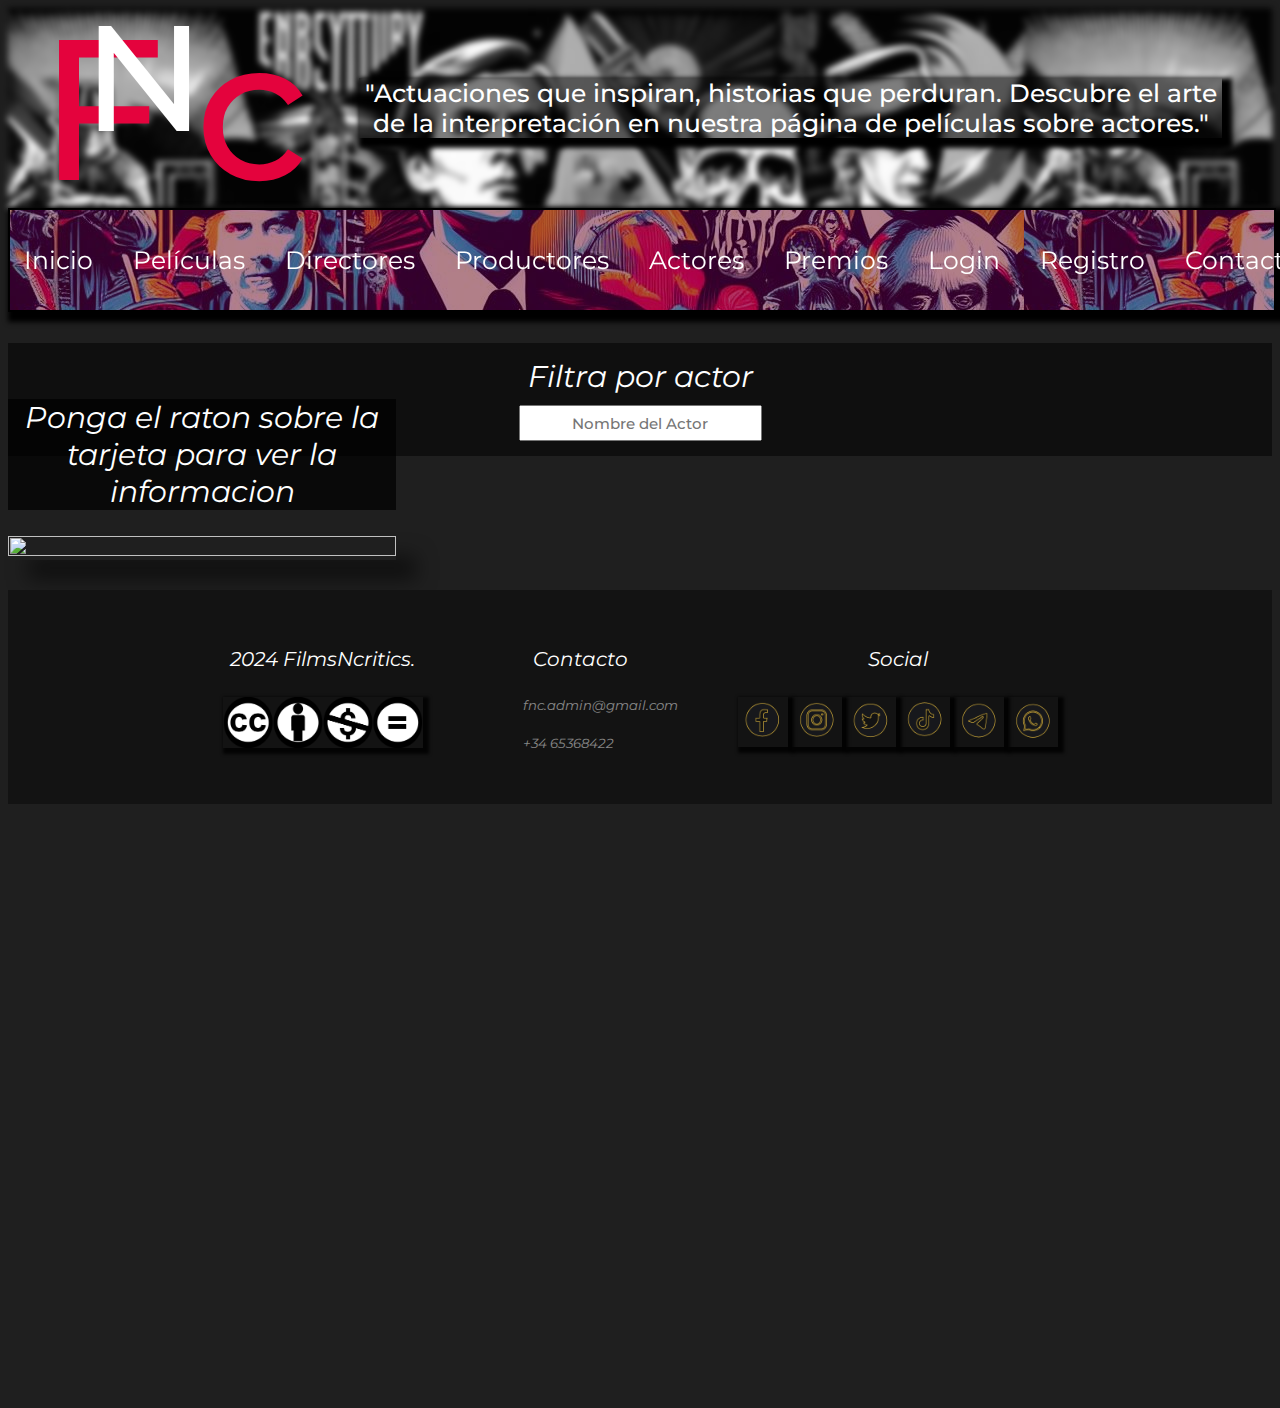
==== actores.html @ 4248fd9e "Añadido hipervinculo al logo "FilmNcritics" y "FNC", añadido menu Hamburger en login.html y registro" ====
<!DOCTYPE html>
<html lang="es">
<head>
    <meta charset="UTF-8">
    <meta name="viewport" content="width=device-width, initial-scale=1.0">
    <title>Directores</title>
    <link rel="stylesheet" href="./css/styles.css">
</head>
<body >

    <main class="estructuraPDPA">
        <!-- HEADER DE LA PAGINA, aqui mostraremos el nombre de la empresa y el logo -->
        <header class="headerPDPA">
            <a href="./index.html">
                <section class="fncPDPA">
                    <h1 class="fPDPA">F</h1><br>
                    <h1 class="nPDPA">N</h1>
                    <h1 class="cPDPA">c</h1>
                </section>
            </a>
            <h2>
                "Actuaciones que inspiran, historias que perduran. Descubre el arte de la interpretación en nuestra página de películas sobre actores."</h2>
        </header>
        <!-- FIN HEADER DE LA PAGINA -->

        <!--BARRA DE NAVEGACIÓN~, aqui mostraremos la barra de navegación, esta tendra luego funcionalidad de menu Hamburguesa -->
        <div class="bNavegacion">
            <nav class="links">
                <ul>
                    <li class="despegable"><a href="./index.html">Inicio</a></li>
                    <li class="despegable"><a href="./pelis.html">Películas</a></li>
                    <li class="despegable"><a href="./directores.html">Directores</a></li>
                    <li class="despegable"><a href="./productores.html">Productores</a></li>
                    <li class="despegable"><a href="./actores.html">Actores</a></li> 
                    <li class="despegable"><a href="./premios.html">Premios</a></li>
                    <li class="despegable"><a href="./Login.html">Login</a></li>
                    <li class="despegable"><a href="./Registro.html">Registro</a></li> 
                    <li class="despegable"><a href="./contacto2.html">Contacto </a></li> 
                </ul>
            </nav>

        </div>
        <!--FIN DE LA BARRA DE NAVEGACIÓN -->


        <!--CUERPO DE LA PAGINA, aqui mostraremos todos los datos que vayamos a ofrecer/mostrar
        (filtros, fotos, galeria de peliculas, etc..) en general casi todo con lo que podemos interacturar-->

        <div class="cuerpoPDPA"> <!--GRID DEL CUERPO actores.html-->

            <section class="filtros">

                <section class="filtrosBasicos">
                    <h5> Filtra por actor</h5>
                    <input type="text" name="nombreActor" class="inputActor" placeholder="Nombre del Actor">
                </section>              
            </section>

            <section class="gridActor">

                <div class="contenedorActor">
                    <div class="posicionFrontal">
                        <img class="imagenFrontal" src="./img/premios/MejorPremiosGlobos/mejorActrizComedia.png" alt="">
                    </div>
                    <div class="posicionCarta">
                        <section class="informacionActor">
                            <h1>Martin Scrosese</h1>
                            <div class="col2">
                                <h2 >Descripción</h2>
                                <p>
                                    Martin Scorsese, nacido el 17 de noviembre de 1942 en Nueva York, 
                                    es un destacado director de cine, productor y guionista estadounidense. <br>
                                    Conocido por su estilo visual único y su exploración de temas como la mafia 
                                    y la condición humana, ha dirigido películas influyentes como "Taxi Driver", 
                                    "Raging Bull" y "Goodfellas". A lo largo de su carrera, ha recibido numerosos
                                    premios, incluido el premio de la Academia al Mejor Director por "The Departed".
                                    Scorsese es considerado una figura icónica en la historia del cine.
                                </p>
                            </div>
                            <div class="col3">
                                <h2 >Premios destacados</h2>
                                <p>
                                    Premios de la Academia (Oscar): <br>
                                    Mejor Director por "The Departed" (2007).
                                    Oscar honorario por su contribución al cine (2007).
                                    <br><br>
                                    Globos de Oro: <br>
                                    Mejor Director por "Gangs of New York" (2003) y "Hugo" (2012).
                                    Premio Cecil B. DeMille por su contribución al cine (2010).
                                    <br><br>
                                    BAFTA: <br>
                                    Mejor Director por "Goodfellas" (1991) y "The Departed" (2007).
                                    Fellowship (premio honorario) por su destacada contribución al cine (2012).
                                    <br><br>
                                    Cannes Film Festival: <br>
                                    Palma de Oro por "Taxi Driver" (1976).
                                    Gran Premio del Jurado por "Goodfellas" (1990).
                                    <br><br>
                                    Premios Grammy: <br>
                                    Mejor Álbum de Comedia hablada por "Goodfellas" (1991).
                                </p>
                            </div>
                        </section>
                    </div>
                </div>
            </section>

        </div>

        <!--FIN CUERPO DE LA PAGINA -->

        <!--PIE DE LA PAGINA, aqui mostraremos el pie de la pagina, esta tendra luego funcionalidad de contacto-->

        <footer class="piePagina">

            <section>
                <h4>2024 FilmsNcritics.</h4>
                <img class="cc" src="./img/iconos/CC.png" alt="CC">
            </section>

            <section>
                <h4>Contacto</h4>
                <ul>
                    <h5><li><a href="#">fnc.admin@gmail.com</a></li></h5>
                    <h5><li><a href="#">+34 65368422</a></li></h5>
                </ul>
            </section>

            <section>
                <h4>Social</h4>
                <img class="iconosSocial" src="./img/iconosSocial/set-of-social-media-icon-in-round-bakground-free-vector_01.png" alt="">
                <img class="iconosSocial" src="./img/iconosSocial/set-of-social-media-icon-in-round-bakground-free-vector_02.png" alt="">
                <img class="iconosSocial" src="./img/iconosSocial/set-of-social-media-icon-in-round-bakground-free-vector_03.png" alt="">
                <img class="iconosSocial" src="./img/iconosSocial/set-of-social-media-icon-in-round-bakground-free-vector_04.png" alt="">
                <img class="iconosSocial" src="./img/iconosSocial/set-of-social-media-icon-in-round-bakground-free-vector_06.png" alt="">
                <img class="iconosSocial" src="./img/iconosSocial/set-of-social-media-icon-in-round-bakground-free-vector_07.png" alt="">
            </section>

        </footer>
        <!--FIN PIE DE LA PAGINA -->
    </main>


    <script src="./js/js.js"></script>

</body>
</html>
---- css/styles.css ----
html{
    scroll-behavior: smooth;
/* Codigo encontrado en W3SCHOOLS (por que la barra lateral es super antistetic) url:https://www.w3schools.com/howto/howto_css_custom_scrollbar.asp  */

/* width */
::-webkit-scrollbar {
  width: 13px;
}

/* Track */
::-webkit-scrollbar-track {
  box-shadow: inset 0 0 2px grey; 
  border-radius: 10px;
}
 
/* Handle */
::-webkit-scrollbar-thumb {
  background: rgb(128, 128, 128,0.3); 
  border-radius: 10px;
}

/* Handle on hover */
::-webkit-scrollbar-thumb:hover {
  background: #b30000; 
}
/*------------------------------------------------------------------------------------------------------------ */


}
body{
  background-color:rgb(31, 31, 31);
}

/*----------------------- SECCION FUENTES--------------------------- */
@font-face {
  font-family: 'montserrat';
  src: url(../fonts/montserrat/Montserrat-Bold.ttf);
  font-weight: bold;
  font-style: bold;
}
@font-face {
  font-family: 'montserrat';
  src: url(../fonts/montserrat/Montserrat-Medium.ttf);
  font-weight: 700;
  font-style:normal;
}
@font-face {
  font-family: 'montserrat';
  src: url(../fonts/montserrat/Montserrat-Regular.ttf);
  font-weight: normal;
  font-style:normal;
}
@font-face {
  font-family: 'montserrat';
  src: url(../fonts/montserrat/Montserrat-SemiBold.ttf);
  font-weight: 800;
  font-style:normal;
}
@font-face{
  font-family: 'montserrat';
  src: url(../fonts/montserrat/Montserrat-Italic.ttf);
  font-weight:400;
  font-style: italic; 
}
/* ------------------------FIN DE SECCION DE FUENTES-------------*/

/*------------------------SECCION ANIMACIONES----------------------*/

@keyframes desaparecer{
  0%{
    display: block;
    opacity: 1;

  }
  50%{
    display: block;
    opacity: 0.5;

  }
  100%{
    opacity: 0;
    display: none;
  }
}

@keyframes aparecer{
  0%{
    display: none;
    opacity: 0;
  }
  50%{
    display: none;
    opacity: 0.5;
  }
  100%{
    display: block;
    opacity: 1;
  }
}

@keyframes cambio {
  0% { margin-left: 0;}
  20% {margin-left: 0;}

  25% {margin-left: -100%;}
  45% {margin-left: -100%;}

  50% {margin-left: -100%;}
  70% {margin-left: -200%;}

  75% {margin-left: -200%;}
  100% {margin-left: -200%;}
}

@keyframes breath {
  0% {
    transform:translate(0);
  }
  10% {
    transform:translate(-2px,-2px);
  }
  20% {
    transform:translate(2px,-2px);
  }
  30% {
    transform:translate(-2px,2px);
  }
  40% {
    transform:translate(2px,2px);
  }
  50% {
    transform:translate(-2px,-2px);
  }
  60% {
    transform:translate(2px,-2px);
  }
  70% {
    transform:translate(-2px,2px);
  }
  80% {
    transform:translate(-2px,-2px);
  }
  90% {
    transform:translate(2px,-2px);
  }
  100% {
    transform:translate(0);
  }
}
@keyframes desglose{
  0%{
    transform: translateX(0);
    transform: translateY(-1500px);
    opacity: 0;
  }
  25%{
    transform:translateY(-600px) ;
    opacity: 0.1;
  }
  50%{
    transform: translateY(-400px);
    opacity: 0.3;
  }
  75%{
    transform: translateY(-100px);
    opacity: 0.6;
  }
  100%{
    transform: translateY(0px);
    opacity: 0.8;
  }
}
@keyframes englosar{
  0%{
    transform: translateX(0);
    transform: translateY(0px);
    opacity: 0.8;
  }
  25%{
    transform:translateY(-300px) ;
    opacity: 0.6;
  }
  50%{
    transform: translateY(-600px);
    opacity: 0.3;
  }
  75%{
    transform: translateY(-800px);
    opacity: 0.1;
  }
  100%{
    transform: translateY(-1500px);
    opacity: 0;
  }
}
@keyframes aparecer{
  0%{
    display: block;
    opacity: 0;
  }
  50%{
    display: block;
    opacity: 0.5;
  }
  100%{
    display: block;
    opacity: 1;
  }

}
@keyframes desaparecer{
  0%{
    display:block;
    opacity: 1;
  }
  50%{
    display: block;
    opacity: 0.5;
  }
  100%{
    display: none;
    opacity: 0;
  }
}
@keyframes l24 {
  100% {
    background-position: left
  }
}
@keyframes zoomFondo {
  0%{
    transform: scale(1);
}
100%{
    filter: blur(0px);
    transform: scale(2.5);
    object-position: bottom 100px;
} 
}

@keyframes escenario {
  0%{
    opacity: 0;

  }
  50%{
    opacity: 0.5;
    transform: perspective(200px)
  }
  100%{
    opacity: 1;
    transform: perspective(0px)
  }
  
}
@keyframes desaparecerfondo{
  0%{
    display: none;
    scale: 1;
    opacity: 1;
  }
  25%{
    scale: 0.8;
    opacity: 0.5;
    transform: perspective(200px) rotateX(5deg) translateY(50px);
  }
  50%{
    scale: 0.5;
    opacity: 0.3;
    transform: perspective(400px) rotateX(10deg) translateY(100px);
  }
  100%{
    scale: 0;
    opacity: 0.1;
  }

}

/*------------------------FIN DE SECCION DE ANIMACIONES-------------*/

/*----------------------- SECCION ESTILOS index.html--------------------------- */
    a{
      text-decoration: none;
    }

    .estructuraPrincipal {
        display: grid;  
        grid-template-rows: 300px 100px 2fr 2fr 200px;
        grid-template-columns: 1fr 1fr 1fr 1fr 1fr;

        height: 100%;
    }

 /* ESTILOS PARA EL CONTENIDO DE HEADER */

  .header {

        /* configuracion del grid */
        grid-row-start: 1;
        grid-column-start: 1;
        grid-row-end: 2;
        grid-column-end: 6;
        /*------------------------*/

        padding: 20px;
        position: relative;
        display: flex;
        align-items: center;
        justify-content: center;
        flex-direction: column;
  }

  .header::before{
          content: "";
          position: absolute;
          top: 0;
          left: 0;
          bottom: 0;
          background: url(../img/fondos/fondoOp2.jpeg) fixed;
          filter: grayscale(100%) blur(3px);
          width: 100%;
          height: 100%;
          z-index: -10;
  }

      .fnc{
        display: flex;
        justify-content: center;
        flex-direction: row;
        align-items: center;
        color: rgb(228, 3, 61);
        font-size: 100px;
      }

  .n{
      color: white;
      z-index: -5;
      position: absolute;
      font-size: 300px;
  }
  .header h1{
      letter-spacing: 10px;
      margin: 10px;
      font-family:'montserrat';
      font-weight: bold;
      font-style: bold;
      z-index: -1;
  }

  .header h2{
      margin: 30px;
      font-size: 25px;
      width: 100%;
      color: rgb(255, 255, 255);
      text-align: center;
      font-family:'montserrat';
      font-weight: 700;
      font-style: normal;
      background: rgb(0, 0, 0,0.8) ;
      box-shadow: 5px 5px 5px 5px black;

    }


/* FIN DE: ESTILOS PARA EL CONTENIDO DE HEADER */

 



/* ESTILOS PARA EL CONTENIDO DE bNavegacion */

  .bNavegacion {

        /* configuracion del grid */
        grid-row-start: 2;
        grid-column-start: 1;
        grid-row-end: 3;
        grid-column-end: 6;
        /*------------------------*/

      width: 100%;
        height: 100%;
      position: sticky;
      top: 0;
      z-index: 10;
      box-shadow: 5px 5px 5px 5px;
      background: url(../img/fondos/fondoOp2.jpeg) fixed;
      backdrop-filter:blur(10px);
      border: 2px solid black;
      align-content: center;
      display: flex;
      justify-content: center;
      align-items: center;

  }
  
  .bNavegacion::before{
    content: "";
    position: absolute;
    top: 0;
    left: 0;
    right: 0;
    bottom:0;
    background: rgb(100, 0, 67,0.5) ;
  }


 nav ul {
    display: flex;
    align-self:center;
  }
  nav ul li {
    list-style: none;
    position: relative;
    padding: 5px;
  }
  nav ul li a {
    font-family: 'montserrat';
    font-weight: normal;
    font-style: normal;
    font-size: 25px;
    padding: 15px;
    line-height: 5rem;
    color: white;
    text-decoration: none;
  }
  .despegable ul {
    display: none;
    position: absolute;
    width: 100%;
  }
  .links ul li:hover ul {
    display: block;
  }
  .despegable ul li {
    width: 100%;
  }
  .despegable ul li a {
    padding: 10px;
    line-height: unset;
    white-space: nowrap;
    width: 100%;
  }
  .despegable:hover {
    transform: scale(1.02);
    z-index: 4;
    transition: all 0.2s;
    box-shadow: 2px 2px 2px 2px rgb(31, 31, 31, 0.6);
    background: rgb(0, 0, 0, 0.3);
  } 


/* FIN DE: ESTILOS PARA EL CONTENIDO DE bNavegacion */






/* ESTILOS PARA EL CONTENIDO DE cuerpo */

  .cuerpo {
    
      /* configuracion del grid */
      grid-row-start: 3;
      grid-column-start: 1;
      grid-row-end: 5;
      grid-column-end: 6;
      row-gap: 10px;
      /*------------------------*/

      position: relative;
      display: grid;
      margin-top: 20px;
      margin-bottom: 20px;
      padding-bottom: 300px;
  }
  
  .cuerpo::before {
    position: absolute;
    content: "";
    position: absolute;
    top: 0;
    left: 0;
    right: 0;
    bottom:0;
    z-index: -10;
    filter: blur(5px) saturate(0.5);

    background: url(../img/fondos/fondoOp2.jpeg) fixed;
  }
  .espacioFondo{
    background-color: rgb(0, 0, 0,0.8);
    margin: 5px;

  }
  h4{
    text-align: center;
    font-family:'montserrat';
    font-weight: 400;
    font-style: italic;
    font-size: 20px;
    color:white;
  }
  .separador{
    padding: 5px;
    box-shadow: 3px 3px 3px 3px rgb(0, 0, 0,0.8);
  }

  .espacioCine{
    display: flex;
  }
  .slider {
    width: 100%;
    margin: auto;
    overflow: hidden;
  }

  .slider ul {
    padding: 0%;
    display: flex;
    width: 600%;
    text-align: center;
    border-bottom: 10px;

    animation: cambio 20s infinite;
    animation-direction: alternate;
  }

  .slider li {
    width: 100%;
    list-style: none;
  }

  .slider img {
    object-fit: fill;
    width: 50%;
    height: 100%;
    text-align: center;
    box-shadow: 10px 10px 10px 10px rgb(0, 0, 0,0.8);
  
  }
  li{
    list-style: none;
  }
  .textoDescriptivo{
      background-color: rgb(0, 0, 0,0.8);
      width: 100%;

  }
  .cuerpo .espacioTopPeliculas{
      display: flex;
      justify-content:center; 
      align-items:center; 
      flex-direction: row; 
      flex-wrap: nowrap; 
      align-content: flex-start;
      flex-grow: 0;
      position: relative;
      width: 100%;
      height: 100%;
  }
  .cuerpo .espacioTopPeliculas::before{
    display: flex;
    justify-content:center; 
    align-items:flex-start; 
    flex-direction: row; 
    flex-wrap: nowrap; 
    align-content: flex-start;
    flex-grow: 0;
    position: relative;
  }


  .espacioTopPeliculas  div{
      top: 0;
      bottom: 0;
      width: 100%;
      height: 100%;
      position: relative;
  }

  .espacioTopPeliculas > :nth-child(odd){
    width: 100%;
    height: 100%;
    position: relative;
    top: 150px;
    left: 50px;
    z-index: 2;
  }
  .espacioTopPeliculas > :nth-child(even){
    height: 100%;
    width: 100%;
    padding: 40px;
  }

  .espacioTopPeliculas  div img{
      object-fit: fill;
      width: 100%;
      height: 85%;
      box-shadow: 10px 10px 10px 10px rgb(0, 0, 0,0.8);
  }

  .cuerpo h1{
      color:white ;
      text-align: center;
      font-size: 40px;
      font-family:'montserrat';
      font-weight: 800;
      font-style: normal;
  }
/* FIN DE: ESTILOS PARA EL CONTENIDO DE bNavegacion */



/*ESTILOS PARA EL CONTENIDO DE FOOTER*/

  .piePagina {
      background-color: rgb(19, 19, 19); 
      grid-row-start: 5;
      grid-column-start: 1;
      grid-row-end: 6;
      grid-column-end: 6;
      position: relative;
      display: flex;
      justify-content:center;
      width: 100%;
      height: 100%;
  }
  .piePagina section{
    margin: 30px;
  }

  .cc{
    width: 200px;
    margin: 0;
    height: auto;
  }

  .piePagina ul{
    list-style: none;
  }

  h5{
    font-family: 'montserrat';
    font-weight:400 ;
    font-style: italic;
  }

  .piePagina a{
    color: rgb(255, 255, 255,0.5);
  }
  .piePagina a:hover{
    color: rgb(255, 255, 255,1);
    transition: 50ms;
  }
  .piePagina section img{
    object-fit: fill;
    box-shadow: 3px 3px 3px 3px rgb(0, 0, 0,0.8);
  }
  .iconosSocial{
    width: 50px;
  }

/*FIN DE LOS ESTILOS PARA EL CONTENIDO DE FOOTER*/




/*------------------FIN DE LOS ESTILOS PARA EL CONTENIDO DE LA PÁGINA PRINCIPAL-----------------------------*/




/*------------------ SECCION ESTILOS PAGINAS PELICULAS,DIRECTORES,PRODUCTORES,ACTORES-------------------- */

  .estructuraPDPA {
    display: grid;  
    grid-template-rows:200px 100px ;
    grid-template-columns: 1fr 1fr 1fr 1fr;
    gap: 0px;
    height: 100%;
  }

  /*ESTILOS PARA EL CONTENIDO DE headerPDPA*/
    .headerPDPA {
      /* configuracion del grid */
      grid-row-start: 1;
      grid-column-start: 1;
      grid-row-end: 2;
      grid-column-end: 6;
      /*------------------------*/

      padding: 20px;
      position: relative;
      display: flex;
      align-items: center;
      justify-content: center;
    }

    .headerPDPA::before{
        content: "";
        position: absolute;
        top: 0;
        left: 0;
        bottom: 0;
        background: url(../img/fondos/fondoOp2.jpeg) fixed;
        filter: grayscale(100%) blur(3px);
        width: 100%;
        height: 100%;
        z-index: -10;
    }

    .fncPDPA{
    display: flex;
    justify-content: left;
    flex-direction: row; 
    color: rgb(228, 3, 61);
    filter: blur(0);
    font-size: 100px;
    }

    .nPDPA{
    color: white;
    z-index: -5;
    position: absolute;
    font-size: 150px;
    left: 0.3em;
    }

    .headerPDPA h1{
    letter-spacing: 10px;
    margin: 10px;
    font-family:'montserrat';
    font-weight: bold;
    font-style: bold;
    z-index: -1;
    }

    .headerPDPA h2{
      margin: 30px;
      font-size: 25px;
      width: 100%;
      color: rgb(255, 255, 255);;
      text-align: center;
      font-family:'montserrat';
      font-weight: 700;
      font-style: normal;
      background: rgb(0,0,0,0.5) ;
      box-shadow: 5px 5px 5px 5px black;
    }

  /*FIN DE LOS ESTILOS PARA EL CONTENIDO DE headerPDPA*/

  /*ESTILOS PARA EL CUERPO PDPA */

  .cuerpoPDPA{
    grid-row-start: 3;
    grid-column-start: 1;
    grid-row-end: 5;
    grid-column-end: 6;

    width: 100%;
    height: 100%;
    display: grid;
    grid-template-rows: auto;
    
    grid-template-columns: 4fr;
    align-content: center;
    align-items: center;
    justify-items: center;
    justify-content: start;
    grid-auto-flow: row; 
    margin: auto;
    gap: 15px;
  }

  /* FIN ESTILOS PARA CUERPO PDPA */

/* ESTILOS PARA EL CONTENIDO PDPA */
.gridPeliculas{
    width: 100%;
    display:grid;
    grid-template-columns: 1fr 1fr 1fr;
    grid-template-rows: auto;
    gap: 50px;
    margin-top: 30px;
    margin-bottom: 30px;
  }
  .filtros{
    display: flex;
    flex-wrap: nowrap;
    align-items: center;
    margin: 35px 10px;
    align-content: flex-start;
    justify-content: center;
    flex-direction: column;
    background-color: rgb(0, 0, 0,0.5);
    width: 100%;
  }

  .filtros *{
    margin:5px ;
  }
  .masFiltros{
    cursor: pointer;
    transition: 2s;
  }
  .menosFiltros{
    display: none;
    cursor: pointer;
    transition: 2s;
  }
  .filtrosBasicos{
    display: flex;
    align-items: center;
    justify-content: flex-start;
    align-content: stretch;
    flex-wrap: nowrap;
    flex-direction: column;
    margin: 10px;
  }

  .filtrosBasicosRemove{
    display: none;
  }
  .filtrosAvanzadosRemove{
    display: none;
    opacity: 0;
    width: 0;
    height: 0;
  }
  .filtros h5{
    font-size: 30px;
    font-family:'montserrat';
    font-weight: 400;
    font-style: italic;
    text-align: center;
    color: white;
  }
  #botonGeneros{
    position: relative;
    color: black;
  }
  #botonGeneros::after{
    position: absolute;
    content: "Click para mostrar / ocultar";
    font-size: 10px;
    color: black;
    text-align: center;
    right:0;
    bottom: 0;
    left: 0;
  }
  #botonGeneros:hover::after{
    content: "";
  }

  .filtros h2{
    font-size: 25px;
    font-family:'montserrat';
    font-weight: normal;
    font-style: normal;
    text-align: center;
    background: rgb(255, 255, 255,0.5);
    padding: 10px;
    box-shadow: 2px 2px 2px 2px black;
    margin-top: 27px;
  }
  .filtros h2:hover{
    animation: 1s breath linear 1 normal none;
  }

  .filtrosAvanzados{
    display: flex;
    align-items: center;
    justify-content: flex-start;
    align-content: stretch;
    flex-wrap: nowrap;
    flex-direction: column;
    margin: 10px;
  }
  .generoContainer{
    display: flex;
    align-items: center;
    justify-content: flex-start;
    align-content: stretch;
    flex-wrap: nowrap;
    flex-direction: column;
    margin: 10px;
  }
  
  .listaGeneros li{
    opacity: 1;
    font-size: 15px;
    font-family:'montserrat';
    font-weight: 400;
    font-style: normal;
    text-align: center;
    padding: 10px;
    background: rgb(255, 255, 255,0.5) ;
    width: 100%;
    cursor: pointer;
  }
  .listaGeneros li:hover{
    animation: 1s breath linear 1  normal none ;
  }
  .listaGeneros{
    opacity: 0;
    list-style: none;
    padding: 0;
    margin: 0;
    display: flex;
    flex-wrap: nowrap;
    flex-direction: column;
    justify-content: center;
    align-items: center;
  }

  .listaGenerosDesglose{
    animation: 3s desglose ease-in forwards ;
  }
  .listaGenerosEnglosar{
    animation: 3s englosar ease-out forwards ;

  }
  .generoContainer h5{
    padding: 20px;
    background: rgb(255, 255, 255,0.5) ;
    overflow: hidden;
    cursor: pointer;

  }
  input{
    text-align: center;
    width: 100%;
    height: 30px;
    font-size: 15px;
    font-family:'montserrat';
    font-weight: 700;
    font-style: normal;
    text-align: center;
    margin: 5px;
  }

 
.contenedorPeliculas {
    position: relative;
    width: 100%;
    height: 100%;
    cursor: pointer;
    overflow: hidden;
    transition: 2s;
}

.contenedorPeliculas:hover::after{
  transition: 2s;
  opacity: 0;
}

.animacionFlip{
  transform: rotateY(180deg);
  transition: 2s;

}
.animacionDefault{
  transform: rotateY(0deg);
  transition: 2s;
}
.animacionDefault::after{
  color: white;
  content: "Ponga el raton sobre la tarjeta para ver la calificacion";
  position: absolute;
  left: 0;
  width: 100%;
  background: rgb(0, 0, 0,0.7);
  bottom: 50px;
  font-family: 'montserrat';
  font-size: 400;
  font-style: italic;
  font-size: 30px;
  text-align: center;
  opacity: 1;
}
.animacionDefault:hover::after{
  transition: 1s;
  opacity: 0;
}

.animacionDefault .overlayFlip{
  display: none;
  transition: 2s;
}
.animacionDefault .imgPeliculaActive{
  display: block;
  animation: 2s aparecer linear normal ;
}

.animacionDefault .imgPeliculaDetras{
  backface-visibility: hidden;
  animation: 0.5s desaparecer linear forwards;
}
.animacionFlip::after{
  color: white;
  content: "Ponga el raton sobre la tarjeta para ver información";
  position: absolute;
  left: 0;
  width: 100%;
  background: rgb(0, 0, 0,0.7);
  bottom: 50px;
  font-family: 'montserrat';
  font-size: 400;
  font-style: italic;
  font-size: 30px;
  text-align: center;
  opacity: 1;
  transform: rotateY(180deg);
}

.animacionFlip:hover::after{
  transition: 1s;
  opacity: 0;
}

.animacionFlip .overlayDefault{
  display: none;
  opacity: 0;
  transition: 2s;
}
.animacionFlip .imgPeliculaActive{
  backface-visibility: hidden;
 animation: 0.5s desaparecer linear forwards;
}
.animacionFlip .imgPeliculaDetras{
  opacity: 1;
  animation: 1s aparecer linear normal ;
}
.imgPeliculaFrontal {
  position: absolute;
  display: block;
    object-fit: fill;
    width: 100%;
    box-shadow: 10px 10px 10px 10px rgb(0, 0, 0,0.8);
    transition: opacity 0.3s ease-in-out;
}

.imgPeliculaDetras{
  display: block;
  position: absolute;
  object-fit: fill;
  width: 100%;
  box-shadow: 10px 10px 10px 10px rgb(0, 0, 0,0.8);
  transition: opacity 0.3s ease-in-out;
}
.imgPelicula{
  width: 100%;
  height: 100%;
}
.overlay {
    position: absolute;
    top: 0;
    left: 0;
    width: 100%;
    height: 100%;
    background-color: rgba(255, 0, 0, 0);
    transition: background-color 0.3s ease-in-out;
}

.overlayDefault{
  transition: 4s;
  transform: rotateY(0deg);
}

.overlayFlip{
  transition: 4s;
  transform: rotateY(180deg);
}

.contenedorPeliculas:hover .overlay {
  transition: 2s;
  background-color: rgb(31, 31, 31,0.5);
}

.contenedorPeliculas:hover .overlay  *{
  transition: 2s;
  opacity: 1;
}
.contenedorPeliculas:hover .imgPeliculaActive {
  transition: 2s;
  opacity: 1;
  filter: blur(5px) grayscale(90%);
}
.contenedorPeliculas:hover .imgPeliculaActive {
  transition: 2s;
  opacity: 1;
}


.overlayFlip{
  position: absolute;
  transition: 2s;
  opacity: 0;
}

.contenedorPeliculas h1{
  color: white;
  font-size: 35px;
  font-family:'montserrat';
  font-weight:bold;
  font-style: bold;
  text-align: center;
  margin: 10px;
  position: relative;
  opacity: 0;
}
.contenedorPeliculas h2{
  color: white;
  font-size: 25px;
  font-family:'montserrat';
  font-weight:bold;
  font-style: normal;
  text-align: center;
  margin: 10px;
  position: relative;
  opacity: 0;
}
.contenedorPeliculas p{
  color: white;
  font-size: 12px;
  font-family:'montserrat';
  font-weight:400;
  font-style: normal;
  opacity: 0;
  margin: 5px;
  word-spacing: 2px;
}
.contenedorPeliculas h3{
  color: white;
  font-size: 12px;
  font-family:'montserrat';
  font-weight:700;
  font-style: normal;
  opacity: 0;
  margin: 5px;
  word-spacing: 2px;
}
.contenedorPeliculas h4{
  text-align: center;
  font-family:'montserrat';
  font-weight: 400;
  font-style: italic;
  font-size: 20px;
  color:white;
  opacity: 0;
}
.contenedorEstrellas{
  display: flex;
}
/* FIN ESTILOS PARA EL CONTENIDO PDPA */

/* ESTILOS PARA EL RATING */
.estrellas{
  width: 100%;
  height: 100%;
}
.rating {
  display: flex;
  font-size: 0;
  flex-wrap: nowrap;
  flex-direction: row;
  align-content: center;
  justify-content: center;
  align-items: center;
  margin-top: 100px;

}
.contenedorStars{
  display: flex;
  align-items: center;
  justify-content: center;
  margin-bottom: 100px;
  opacity: 0;
}

.star {
  text-align: center;
  display: inline-block;
  width: 40px;
  height: 40px;
  background-image: url('../img/iconos/starVacia.png');
  background-size: cover;
  cursor: pointer;
}

.star:hover,
.star.active {
  background-image: url('../img/iconos/starllena.png');
}
/* FIN ESTILOS PARA EL RATING */


/*------------------ SECCION ESTILOS DIRECTORES-------------------- */
.gridDirectores{
  width: 100%;
  display:grid;
  grid-template-columns: 1fr 1fr 1fr;
  grid-template-rows: auto;
  gap: 50px;
  margin-top: 30px;
  margin-bottom: 30px;
}
.contenedorDirectores {
  position: relative;
  width: 100%;
  height: 100%;
  cursor: pointer;
  transition: 2s;
  box-shadow: 20px 20px 20px rgba(0,0,0,0.5);
}


/*POSICION FRONTAL */

.contenedorDirectores img{
  width: 100%;
  height: 100%;
}
.posicionFrontal{
  position: relative;
  transition: 1s;
}
.posicionFrontal::before{
  content: "Ponga el raton sobre la tarjeta para ver la informacion";
  color: white;
  position: absolute;
  left: 0;
  width: 100%;
  background: rgb(0, 0, 0,0.7);
  bottom: 50px;
  font-family: 'montserrat';
  font-size: 400;
  font-style: italic;
  font-size: 30px;
  text-align: center;
  transition: 1s;
}
.contenedorDirectores:hover .imagenFrontal{
  transition: 1s;
  filter: blur(10px) grayscale(70%);
}
/*----------------------------------------------------------------*/

/*POSICION CARTA */
.posicionCarta{
  opacity: 0;
  width: 100%;
  height: 100%;
  display: grid;
  grid-template-rows: 1fr  ;
  grid-template-columns: 1fr 1fr;
  top: 0;
  position: absolute;
}
.informacionDirector{
  text-align: center;
  grid-column-start:1;
  grid-column-end:3;
  grid-row-start:1;
  grid-row-end:2;
  display: grid;
  grid-template-columns:auto;
  grid-template-rows:100px 1fr;
  width: 100%;
  height: 100%;
  align-content: center;
  justify-content: center;
  justify-items: center;
}
.col2{
  grid-column-start:1 ;
  grid-column-end:2;
  grid-row-start:2;
  grid-row-end:2;
}
.col3{
  grid-column-start:2 ;
  grid-column-end:2;
  grid-row-start:2;
  grid-row-end:2;
}
.posicionCarta h1{
  font-size: 30px;
  font-family:'montserrat';
  font-weight:bold;
  font-style: bold;
  color: white;
  grid-column-start:1 ;
  grid-column-end:3;
  grid-row-start:1;
  grid-row-end:1;
  display: flex;
  text-align: center;
}
.posicionCarta h2{
  font-size: 25px;
  font-family:'montserrat';
  font-weight:400;
  font-style: italic;
  color: white;
}
.posicionCarta p{
  color: white;
  font-size: 15px;
  font-family:'montserrat';
  font-weight:400;
  font-style: normal;
  margin: 5px;
  word-spacing: 2px;

}
.posicionCarta:hover{
  background: rgb(0, 0, 0,0.5);
  opacity: 1;
  transition: 2s;
}

/*----------------------------------------------------------------*/



/*------------------ FIN SECCION ESTILOS DIRECTORES-------------------- */

.informacionProductor{
  text-align: center;
  grid-column-start:1;
  grid-column-end:3;
  grid-row-start:1;
  grid-row-end:2;
  display: grid;
  grid-template-columns:auto;
  grid-template-rows:100px 1fr;
  width: 100%;
  height: 100%;
  align-content: center;
  justify-content: center;
  justify-items: center;
}

.contenedorProductores:hover .imagenFrontal{
  transition: 1s;
  filter: blur(10px) grayscale(70%);
}
.contenedorProductores img{
  width: 100%;
  height: 100%;
}
.contenedorProductores {
  position: relative;
  width: 100%;
  height: 100%;
  cursor: pointer;
  transition: 2s;
  box-shadow: 20px 20px 20px rgba(0,0,0,0.5);
}
.gridProductores{
  width: 100%;
  display:grid;
  grid-template-columns: 1fr 1fr 1fr;
  grid-template-rows: auto;
  gap: 50px;
  margin-top: 30px;
  margin-bottom: 30px;
}


.informacionActor{
  text-align: center;
  grid-column-start:1;
  grid-column-end:3;
  grid-row-start:1;
  grid-row-end:2;
  display: grid;
  grid-template-columns:auto;
  grid-template-rows:100px 1fr;
  width: 100%;
  height: 100%;
  align-content: center;
  justify-content: center;
  justify-items: center;
}

.contenedorActor:hover .imagenFrontal{
  transition: 1s;
  filter: blur(10px) grayscale(70%);
}
.contenedorActor img{
  width: 100%;
  height: 100%;
}
.contenedorActor {
  position: relative;
  width: 100%;
  height: 100%;
  cursor: pointer;
  transition: 2s;
  box-shadow: 20px 20px 20px rgba(0,0,0,0.5);
}
.gridActor{
  width: 100%;
  display:grid;
  grid-template-columns: 1fr 1fr 1fr;
  grid-template-rows: auto;
  gap: 50px;
  margin-top: 30px;
  margin-bottom: 30px;
}





/*------------------ FIN SECCION ESTILOS PAGINAS PELICULAS,DIRECTORES,PRODUCTORES,ACTORES-------------------- */


/*ESTILOS PARA LA PAGINA DE PREMIOS */
.estructuraPremios{
  display: grid;
  position: relative;
  overflow: hidden;
}
.navHamburger{
  position: absolute;
  margin: 30px;
}
 #menuToggle
 {
   display: block;
   position: relative;
   z-index: 10; 
   -webkit-user-select: none;
   user-select: none;
   bottom: 0;
   top: 0;
 }
 #menuToggle a
 {
   text-decoration: none;
   color: rgb(255, 255, 255,0.7);
   transition: color 0.3s ease;
 }
 
 #menuToggle a:hover
 {
   color: rgb(242, 102, 41);
   text-decoration:line-through;
   scale: 1.05;
   transition: all 0.5s ease;
   

 }
 
 #menuToggle input
 {
   display: block;
   width: 40px;
   height: 32px;
   position: absolute;
   top: -7px;
   left: -5px;
   cursor: pointer;
   opacity: 0;
   z-index: 2; 
   -webkit-touch-callout: none;
 }
 #menuToggle span
 {
   display: block;
   width: 33px;
   height: 4px;
   margin-bottom: 5px;
   position: relative;
   background: #cdcdcd;
   border-radius: 3px;
   z-index: 1;
   transform-origin: 4px 0px;
   
   transition: transform 0.5s cubic-bezier(0.77,0.2,0.05,1.0),
               background 0.5s cubic-bezier(0.77,0.2,0.05,1.0),
               opacity 0.55s ease;
 }
 
 #menuToggle span:first-child
 {
   transform-origin: 0% 0%;
 }
 
 #menuToggle span:nth-last-child(2)
 {
   transform-origin: 0% 100%;
 }
 #menuToggle input:checked ~ span
 {
   opacity: 1;
   transform: rotate(45deg) translate(-2px, -1px);
   background: #cdcdcd;
 }
 #menuToggle input:checked ~ span:nth-last-child(3)
 {
   opacity: 0;
   transform: rotate(0deg) scale(0.2, 0.2);
 }
 
 #menuToggle input:checked ~ span:nth-last-child(2)
 {
   transform: rotate(-45deg) translate(0, -1px);
 }
 #menu
 {
  display: flex;
  flex-direction: column;
   position: absolute;
   height: 100%;
   margin: -100px 0 0 -50px;
   padding: 50px;
   padding-top: 125px;
   padding-bottom:450px ;
   background: transparent;
   backdrop-filter:blur(10px);
   border-radius: 8px;
   list-style-type: none;
   -webkit-font-smoothing: antialiased;   
   transform-origin: 0% 0%;
   transform: translate(-100%, 0);
   transition: transform 0.5s cubic-bezier(0.77,0.2,0.05,1.0);
   border: 2px rgb(128, 128, 128,0.6) solid;
 }
 
 #menu li
 {
   padding: 10px;
   font-size: 30px;
 }
 
 #menuToggle input:checked ~ ul
 {
   transform: none;
 }

/*---------------------------------------------------------------------------------*/

.contenedorPremios{
  grid-column-start: 1;
  grid-column-end: 3;
  grid-row-start: 1;
  grid-row-end: 2;
  display: grid;
  justify-items: center;
  align-content: center;
  justify-content: center;
  align-items: center;
  gap: 20px;
}
.contenedorPremios::before{
  content: "";
  position: absolute;
  top: 0;
  bottom: 0;
  width: 100%;
  z-index: -5;
  filter: saturate(50%) blur(5px)}

.contenedorPremios section{
  display: flex;
  margin: 50px;
  width:1520px;
  height: 950px;
  overflow: hidden;
}
.background {
  position: absolute;
  left: 0;
  top: 0;
  bottom: 0;
  width: 100%;
  height: 100%;
  filter: blur(5px);
  overflow: hidden;
  z-index: -10;
  object-fit: fill;
}
.fondo{
  width: 0px;
  flex-grow: 1;
  object-fit: cover;
  transition: 1s ease;
  box-shadow: 20px 20px 20px black;
  filter: grayscale(80%);
  position: relative;
  overflow: hidden;
  
}

.contenedorPremios section .fondo:hover{
  cursor: pointer;
  width: 350px;
  opacity: 1;
  filter: contrast(120%) grayscale(0%) saturate(150%);
  scale: 1.2;
}
.tituloPremio{
  width: 100%;
  height: 100%;
  position: absolute;
  font-size: 50px;
  color: white;
  top: 0;
  bottom: 0;
  left: 0;
  right: 0;
  text-align: center;
  filter: drop-shadow(20px 10px 10px black);
}
.tituloPremio:hover{
  opacity: 0;
  transition: 0.5s linear;
  transform:translateY(100px);
}
#fondoGoya{
  position: absolute;
  width: 100%;
  height: 100%;
}
#fondoOscars{
  width: 100%;
  height: 100%;
}
#fondoGlobos{
  width: 100%;
  height: 100%;
}

.fondoActivado{
  animation: 4s desaparecerfondo linear normal forwards;
}
.zoomFondo{
  animation: 4s zoomFondo linear normal forwards;
}
.zoomFondoDesaparecer{
  opacity: 0;
  transition: 1s linear;
}
.aparicionEscenario{
  animation: escenario 3s ease-in normal forwards; ;
}
.contenedorGoya{
  display: none;
  position: absolute;
  grid-template-rows: 1fr 1fr;
  grid-template-columns: auto;

  align-content: center;
  justify-content: center;
  align-items: center;
  justify-items: center;
  width: 100%;
  height: 100%;
}
.contenedorOscars{
  display: none;
  position: absolute;
  grid-template-rows: 1fr 1fr;
  grid-template-columns: auto;
  align-content: center;
  justify-content: center;
  align-items: center;
  justify-items: center;
  width: 100%;
  height: 100%;
}
.contenedorGlobos{
  display: none;
  position: absolute;
  grid-template-rows: 1fr 1fr;
  grid-template-columns: auto;
  align-content: center;
  justify-content: center;
  align-items: center;
  justify-items: center;
  width: 100%;
  height: 100%;
}
.contenedorTraduccion{
  position: relative;
  background-color: rgb(0, 0, 0,0.5);
  text-align: center;
  width: 900px;
  overflow:auto;
}
.contenedorTraduccion0{
  position: relative;
  background-color: rgb(0, 0, 0,0.5);
  text-align: center;
  width: 900px;
  overflow:auto;
}
.contenedorTraduccion2{
  position: relative;
  background-color: rgb(0, 0, 0,0.5);
  text-align: center;
  width: 900px;
  overflow:auto;
}
.tituloTraduccion{
  color: white;
  font-family: 'montserrat';
  font-style:normal;
  font-weight: bold;
  font-size:40px;
  text-align: center;
}
.traduccion{
  font-family: 'montserrat';
  font-style: normal;
  font-size: 20px;
  color: white;
}
.traduccion0{
  font-family: 'montserrat';
  font-style: normal;
  font-size: 20px;
  color: white;
}
.traduccionGlobos{
  font-family: 'montserrat';
  font-style: normal;
  font-size: 20px;
  color: white;
}
.sliderPremiosOf{
  opacity: 0;
  grid-row-start: 1;
  grid-row-end: 2;
  width: 900px;
  height: 300px;
}
.sliderPremiosOn{
  opacity: 1;
  grid-row-start: 1;
  grid-row-end: 2;
  width: 100%;
}
.contenidoSlider{
  display: flex;
  flex-direction: row;
  width: 100%;
  height: 750px;
}
.contenidoSlider div{
  transition: all 1s;
  position: relative;
  display: grid;
  justify-items: center;
  grid-template-rows: 1fr 1fr;
  align-items: center;
  justify-content: center;
  width: 100%;
  gap: 50px;
}
.correcto{
  position: absolute;
  transition: all 0,5s;
  display: none;
  margin: 200px 350px;
}
.incorrecto{
  position: absolute;
  transition: all 0,5s;
  display: none;
  margin: 200px 350px;

}
#mejorActorOscars{
  display: none;
}
#mejorActrizOscars{
  display: none;
}
#mejorDirectorOscars{
  display: none;
}

#mejorActorGoya{
  display: none;
}
#mejorActrizGoya{
  display: none;
}
#mejorDirectorGoya{
  display: none;
}

#mejorAnimadaGlobos{
  display: none;
}
#mejorActrizGlobos{
  display: none;
}
#mejorDirectorGlobos{
  display: none;
}
.resultados *{
  text-decoration: none;
  color: white;
}
.resultados .volverPremios{
  border-radius: 50%;
  padding: 10px;
  box-shadow:5px 5px 5px #000;
  animation: 1s breath linear infinite;

}
.resultados .volverPremios:hover{
  scale: 1.05;
  transition: all 0.5s ease;
}
#resultadosGoya{
  display: none;
  align-content: space-between;
  align-items: center;
  justify-items: center;
  margin: 300px;
  transition: all 0.5s ease;
}
#resultadosOscars{
  display: none;
  align-content: space-between;
  align-items: center;
  justify-items: center;
  margin: 300px;
  transition: all 0.5s ease;

}
#resultadosGlobos{
  display: none;
  align-content: space-between;
  align-items: center;
  justify-items: center;
  margin: 300px;
  transition: all 0.5s ease;

}

#revelacionMejorPeliculaOscars{
  opacity: 0;
  position: absolute;
  transition: all 0.5s;
}
#revelacionMejorActorOscars{
  opacity: 0;
  position: absolute;
  transition: all 0.5s;
}
#revelacionMejorActrizOscars{
  opacity: 0;
  position: absolute;
  transition: all 0.5s;
}
#revelacionMejorDirectorOscars{
  opacity: 0;
  position: absolute;
  transition: all 0.5s;
}



#revelacionMejorPeliculaGoya{
  opacity: 0;
  position: absolute;
  transition: all 0.5s;
}
#revelacionMejorActorGoya{
  opacity: 0;
  position: absolute;
  transition: all 0.5s;
}
#revelacionMejorActrizGoya{
  opacity: 0;
  position: absolute;
  transition: all 0.5s;
}
#revelacionMejorDirectorGoya{
  opacity: 0;
  position: absolute;
  transition: all 0.5s;
}

#revelacionMejorPeliculaGlobos{
  opacity: 0;
  position: absolute;
  transition: all 0.5s;
}
#revelacionMejorAnimadaGlobos{
  opacity: 0;
  position: absolute;
  transition: all 0.5s;
}
#revelacionMejorActrizGlobos{
  opacity: 0;
  position: absolute;
  transition: all 0.5s;
}
#revelacionMejorDirectorGlobos{
  opacity: 0;
  position: absolute;
  transition: all 0.5s;
}

.omitir{
  font-family: 'montserrat';
  font-style: normal;
  font-weight: 700;
  font-size: 20px;
  color: white;
  background: rgb(0, 0, 0,0.5);
  cursor: pointer;
  padding: 10px;
  transition: all 0.5s linear;
}

.pantallaCargaOf{
  display: none;
}
.pantallaCargaOn {
  text-align: center;
  display: flex;
  flex-direction: row;
  align-items: center;
  justify-content: center;
  width: 100%;
  height: 50px;
  width: fit-content;
  font-weight: bold;
  font-family: 'montserrat';
  font-size: 50px;
  background: radial-gradient(circle closest-side,#000 94%,#0000) right/calc(200% - 1em) 100%;
  animation: l24 1s infinite alternate linear;
}
.pantallaCargaOn::before {
  content: "Cargando...";
  line-height: 1em;
  color: #0000;
  background: inherit;
  background-image: radial-gradient(circle closest-side,#fff 94%,#000);
  -webkit-background-clip: text;
  background-clip: text;
}



.contenidoSlider img{
  object-fit: cover;
  grid-row-start: 2;
  height: 600px;
}
.sliderPremiosOn h1{
  font-family:'montserrat';
  font-style: normal;
  font-weight: bold;
  font-size: 50px;
  color: white;
  text-align: center;
}
.opcionesOf{
  display: none;
}
.opcionesOn{
  display: flex;
  flex-direction: row;
  height: 400px;
  gap: 50px;
  grid-row-start: 3;
}
.opcionesOn h4{
  display: flex;
  justify-items: center;
  text-align: center;
  font-family: 'montserrat';
  font-style: normal;
  font-weight: bold;
  font-size: 20px;
  color: white;
  padding: 20px;
  background: rgb(0, 0, 0,0.5);
  border-radius: 10px;
  width: 100%;
  height: 50px;
  flex-direction: row;
  align-items: center;
  flex-wrap: nowrap;
  justify-content: center;
}
.opcionesOn h4:hover {
  transition: all 0.5s;
  scale: 1.1;
  cursor: pointer;
 }
 .contenidoSlider h2{
   font-family:'montserrat';
   font-style: normal;
   font-weight: bold;
   font-size: 25px;
   color: white;
   text-align: center;
 
 }

/* FIN ESTILOS PARA LA PAGINA DE PREMIOS */


/*------------------ COMIENZO DE CONTACTO --------------------*/

.intro {
  grid-column: 1 / -1; /* Ocupa todas las columnas disponibles */
  grid-row: 1 ; /* Intro en la primera fila */
  font-family: "montserrat"

}
.intro p {
  color: white;
  text-align: center;
}
.intro h1{
  color: rgb(247, 102, 6);
  text-align: center;

}
.empleadosSeccion {
  display: grid;
  grid-auto-rows: 2rem;
  grid-template-columns: repeat(4, 1fr);
  grid-template-rows: repeat(2, 0.7fr); 
  grid-auto-flow: dense;
}

.empleado {
  margin: 50px;
  grid-column: auto; 
  grid-row: 2 / 3; 
}

.empleado > img {
  width: 100%;   
}

.empleado > img:hover{
  cursor: crosshair;
  filter: contrast(120%);
  opacity: 1;
  width: 300px;
  
}


.empleado p {
  font-family: "montserrat";
  color: white;
  text-align: justify;
}
.empleado h1 {
  color: blue;
  font-family: "montserrat";
  text-align: center;
}


.opinionesSeccion {
  grid-column: 1 / -1; /* Ocupa todas las columnas disponibles */
}
.opinionesSeccion h3{
  text-align: center;
  color: chartreuse;
}
.opinionesSeccion h4{
  color: rgb(240, 12, 209);
  font-family: "montserrat";
}
.opinionesSeccion p {
  border: 2px solid white; 
  border-radius: 10px; 
  padding: 10px; 
  text-align: center;
  color: rgb(0, 0, 0);
  background-color: rgba(129, 14, 14, 0.705);
  font-family: "montserrat";
}


/*SECCION ESTADISTICAS DE CONTACTO
Utilizando la librería charts de google*/
.graficaSeccion{
  position: relative;
  
}

#chart_div{
  position: absolute;
  top: 0%;
  left: 50%;
}
#barchart_div{
  position: absolute;
  top: 0%;
  left: 25%;
}
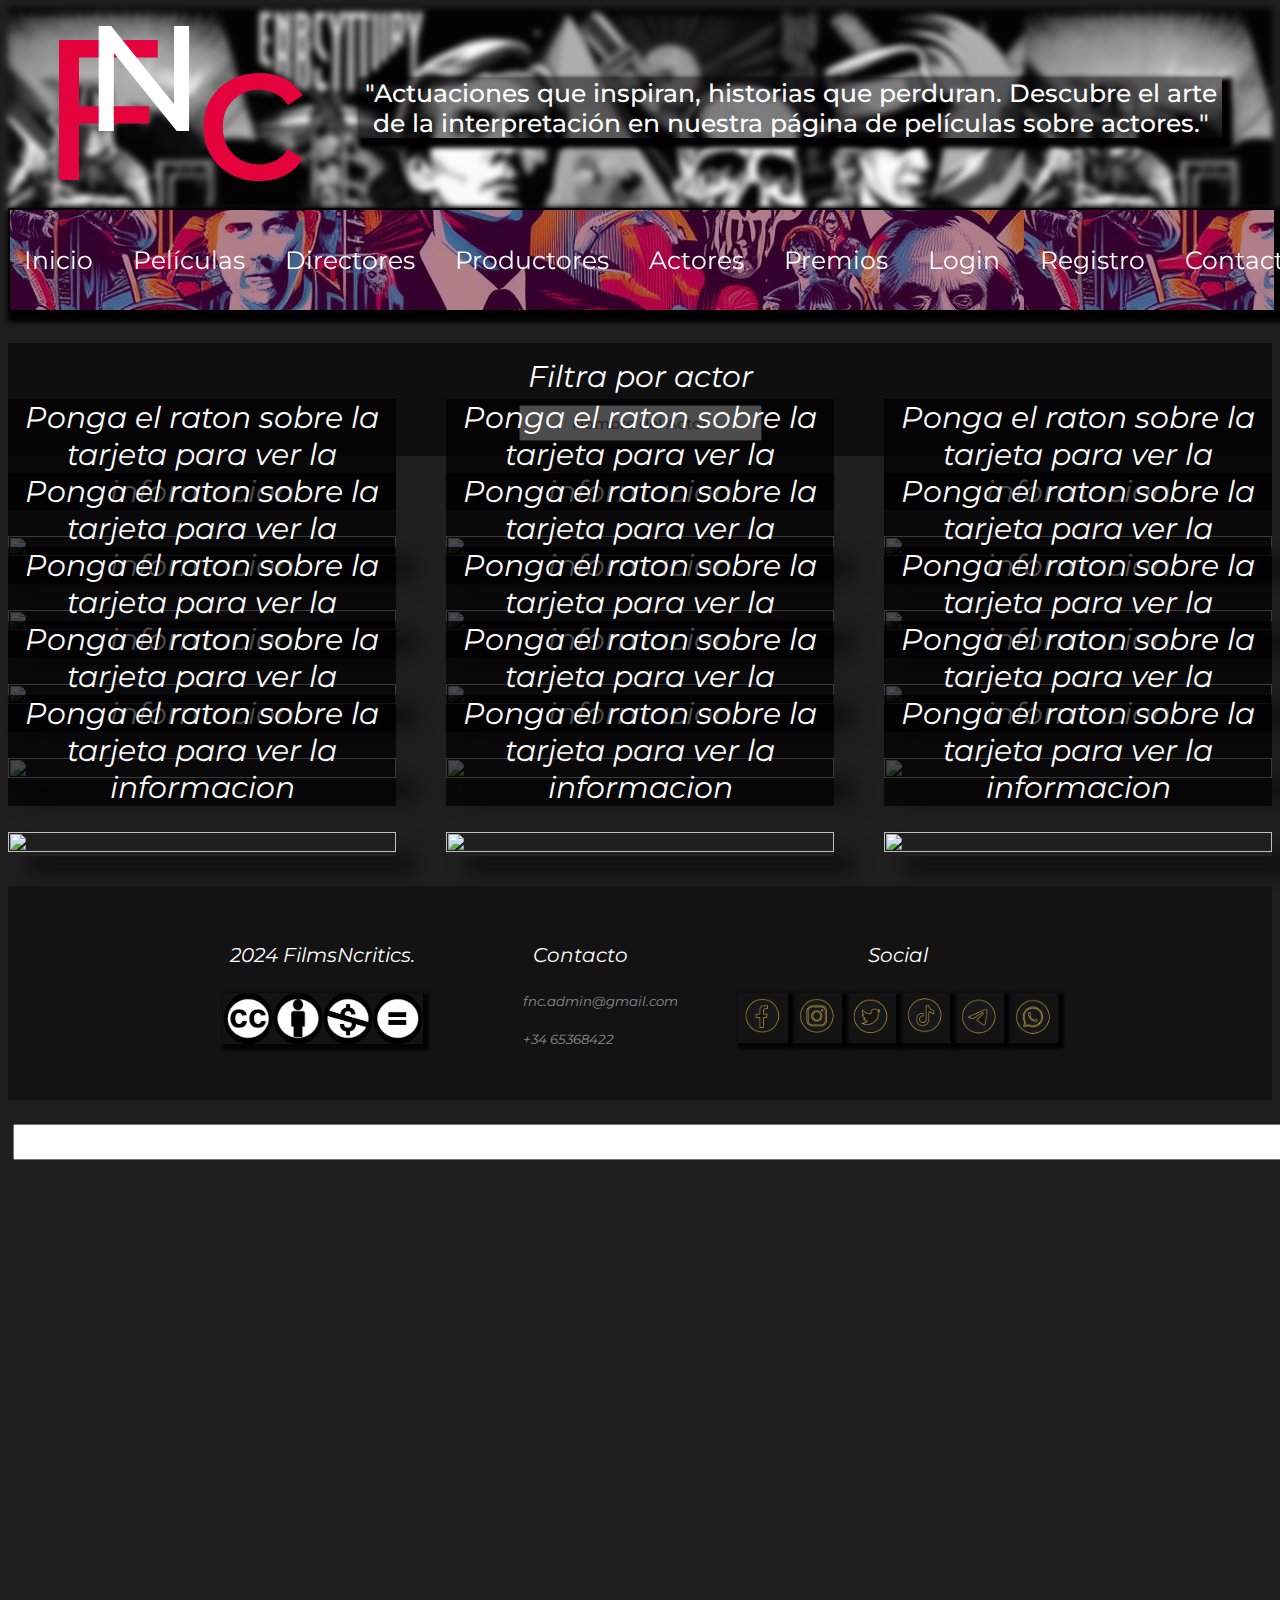
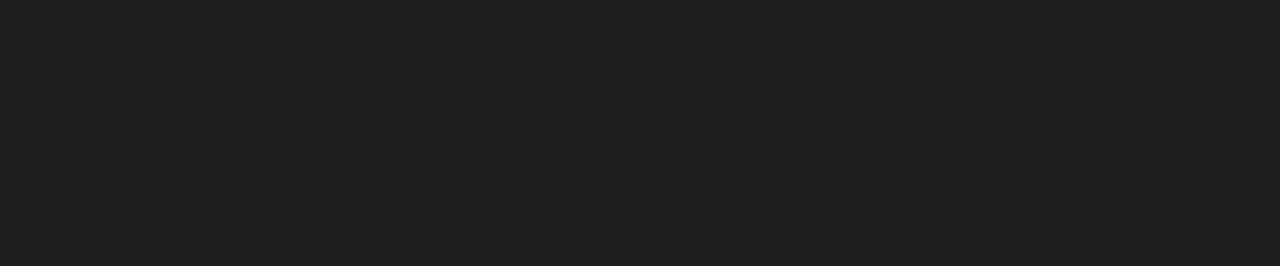
==== commit 3a29aebe: "Empiece de perfil" ====
--- a/actores.html
+++ b/actores.html
@@ -60,49 +60,510 @@
 
                 <div class="contenedorActor">
                     <div class="posicionFrontal">
-                        <img class="imagenFrontal" src="./img/premios/MejorPremiosGlobos/mejorActrizComedia.png" alt="">
-                    </div>
-                    <div class="posicionCarta">
-                        <section class="informacionActor">
-                            <h1>Martin Scrosese</h1>
-                            <div class="col2">
-                                <h2 >Descripción</h2>
-                                <p>
-                                    Martin Scorsese, nacido el 17 de noviembre de 1942 en Nueva York, 
-                                    es un destacado director de cine, productor y guionista estadounidense. <br>
-                                    Conocido por su estilo visual único y su exploración de temas como la mafia 
-                                    y la condición humana, ha dirigido películas influyentes como "Taxi Driver", 
-                                    "Raging Bull" y "Goodfellas". A lo largo de su carrera, ha recibido numerosos
-                                    premios, incluido el premio de la Academia al Mejor Director por "The Departed".
-                                    Scorsese es considerado una figura icónica en la historia del cine.
-                                </p>
-                            </div>
-                            <div class="col3">
-                                <h2 >Premios destacados</h2>
-                                <p>
-                                    Premios de la Academia (Oscar): <br>
-                                    Mejor Director por "The Departed" (2007).
-                                    Oscar honorario por su contribución al cine (2007).
-                                    <br><br>
-                                    Globos de Oro: <br>
-                                    Mejor Director por "Gangs of New York" (2003) y "Hugo" (2012).
-                                    Premio Cecil B. DeMille por su contribución al cine (2010).
+                        <img class="imagenFrontal" src="./img/premios/MejorPremiosGlobos/brandom.jpg" alt="">
+                    </div>
+                    <div class="posicionCarta">
+                        <section class="informacionActor">
+                            <h1>Marlon Brando</h1>
+                            <div class="col2">
+                                <h2 >Descripción</h2>
+                                <p>
+                                    Marlon Brando fue un icónico actor estadounidense nacido el 3 de abril de 1924 en Omaha, Nebraska, y fallecido el 1 de julio de 2004 en Los Ángeles, California. Reconocido por su talento natural, carisma magnético y estilo único de actuación, Brando es considerado uno de los actores más influyentes en la historia del cine.
+                                    <br><br>
+                                    Su carrera abarcó más de cinco décadas y dejó un legado imborrable en la industria cinematográfica. Brando se destacó por su capacidad para sumergirse en los personajes que interpretó, a menudo desafiando las convenciones establecidas y rompiendo moldes en su búsqueda de autenticidad y realismo.
+                                </p>
+                            </div>
+                            <div class="col3">
+                                <h2 >Premios destacados</h2>
+                                <p>
+                                    Premios de la Academia (Oscar): <br>
+                                    2 premios y 8 nominaciones
+                                    <br><br>
+                                    Globos de Oro: <br>
+                                    2 premios y 6 nominaciones
+                                    <br><br>
+                                    BAFTA: <br>
+                                    3 premios y 8 nominaciones
+                                    <br><br>
+                                    Cannes Film Festival: <br>
+                                    1 premio y 1 nominación
+                                    <br><br>
+                                    Premios Emmy: <br>
+                                    1 premio y 1 nominación
+                                </p>
+                            </div>
+                        </section>
+                    </div>
+                </div>
+                <!--Al pacino -->
+                <div class="contenedorActor">
+                    <div class="posicionFrontal">
+                        <img class="imagenFrontal" src="./img/premios/MejorPremiosGlobos/alpa.jpg" alt="">
+                    </div>
+                    <div class="posicionCarta">
+                        <section class="informacionActor">
+                            <h1>Al pacino</h1>
+                            <div class="col2">
+                                <h2 >Descripción</h2>
+                                <p>
+                                    Al Pacino es un renombrado actor estadounidense nacido el 25 de abril de 1940 en Nueva York. Es reconocido por su talento versátil y su capacidad para interpretar una amplia gama de personajes con profundidad y autenticidad. Ganador de múltiples premios, incluyendo un Premio de la Academia por su actuación en "Scent of a Woman" (1992), Pacino ha dejado una huella indeleble en la industria del cine y el teatro. Su carrera abarca décadas y ha participado en icónicas películas como "The Godfather" (El Padrino), "Scarface", "Heat" y "Dog Day Afternoon". Además de su éxito en la pantalla grande, Pacino ha tenido una destacada trayectoria en el teatro, actuando en producciones tanto en Broadway como en el West End de Londres. Su carisma, intensidad y dedicación lo convierten en una figura legendaria en el mundo del entretenimiento.
+                                </p>
+                            </div>
+                            <div class="col3">
+                                <h2 >Premios destacados</h2>
+                                <p>
+                                    Premios de la Academia (Oscar): <br>
+                                    1 premio y 9 nominaciones
+                                    <br><br>
+                                    Globos de Oro: <br>
+                                    5 premios y 20 nominaciones
                                     <br><br>
                                     BAFTA: <br>
                                     Mejor Director por "Goodfellas" (1991) y "The Departed" (2007).
                                     Fellowship (premio honorario) por su destacada contribución al cine (2012).
                                     <br><br>
+                                    Premios Emmy: <br>
+                                     2 premios y 3 nominaciones
+                                </p>
+                            </div>
+                        </section>
+                    </div>
+                </div>
+                <!--Robert Duvall -->
+                <div class="contenedorActor">
+                    <div class="posicionFrontal">
+                        <img class="imagenFrontal" src="./img/premios/MejorPremiosGlobos/duvall.jpg" alt="">
+                    </div>
+                    <div class="posicionCarta">
+                        <section class="informacionActor">
+                            <h1>Robert Duvall</h1>
+                            <div class="col2">
+                                <h2 >Descripción</h2>
+                                <p>
+                                    Robert Duvall es un actor estadounidense nacido el 5 de enero de 1931 en San Diego, California. Es reconocido por su versatilidad y habilidad para interpretar una amplia gama de personajes en cine y televisión. Duvall ha participado en numerosas películas aclamadas, incluyendo "El Padrino" (en la que interpretó a Tom Hagen), "Apocalypse Now", "Tender Mercies" (por la cual ganó el premio Oscar al Mejor Actor), "El Juez", entre otras. Su talento ha sido reconocido con múltiples premios y nominaciones a lo largo de su carrera, convirtiéndolo en una figura icónica de la actuación en Hollywood.
+                                </p>
+                            </div>
+                            <div class="col3">
+                                <h2 >Premios destacados</h2>
+                                <p>
+                                    Premios de la Academia (Oscar): <br>
+                                    1 premio y 7 nominaciones
+                                    <br><br>
+                                    Globos de Oro: <br>
+                                    4 premios y 7 nominaciones
+                                    <br><br>
+                                    BAFTA: <br>
+                                    1 premio y 3 nominaciones
+                                    <br><br>
+                                    Premios Emmy: <br>
+                                     1 premio y 4 nominaciones
+                                </p>
+                            </div>
+                        </section>
+                    </div>
+                </div>
+                <!--Adam Sandler -->
+                <div class="contenedorActor">
+                    <div class="posicionFrontal">
+                        <img class="imagenFrontal" src="./img/premios/MejorPremiosGlobos/sandler.jpg" alt="">
+                    </div>
+                    <div class="posicionCarta">
+                        <section class="informacionActor">
+                            <h1>Adam Sandler</h1>
+                            <div class="col2">
+                                <h2 >Descripción</h2>
+                                <p>
+                                    Adam Sandler es un actor, comediante, guionista y productor de cine estadounidense conocido por su estilo humorístico y su capacidad para interpretar una amplia gama de personajes cómicos. Nació el 9 de septiembre de 1966 en Brooklyn, Nueva York. Saltó a la fama como miembro del elenco de "Saturday Night Live" en la década de 1990 antes de embarcarse en una exitosa carrera cinematográfica. Sandler es conocido por películas como "Billy Madison", "Happy Gilmore", "The Wedding Singer", "Big Daddy" y "50 First Dates", entre otras. A lo largo de su carrera, ha demostrado habilidades tanto en la comedia física como en la comedia verbal, y ha ganado una gran base de fanáticos por su estilo único y a menudo irreverente. Además de su trabajo en la pantalla, Sandler ha incursionado en la producción de películas y ha lanzado álbumes de comedia.
+                                </p>
+                            </div>
+                            <div class="col3">
+                                <h2 >Premios destacados</h2>
+                                <p>
+                                    Premios Razzie: <br>
+                                     7 premios y 27 nominaciones
+                                    <br><br>
+                                    Globos de Oro: <br>
+                                    1 nominación
+                                    <br><br>
+                                    Premios Emmy: <br>
+                                     1 nominación
+                                </p>
+                            </div>
+                        </section>
+                    </div>
+                </div>
+                <!--Brad Pitt -->
+                <div class="contenedorActor">
+                    <div class="posicionFrontal">
+                        <img class="imagenFrontal" src="./img/premios/MejorPremiosGlobos/brad.jpg" alt="">
+                    </div>
+                    <div class="posicionCarta">
+                        <section class="informacionActor">
+                            <h1>Brad Pitt</h1>
+                            <div class="col2">
+                                <h2 >Descripción</h2>
+                                <p>
+                                    Brad Pitt es un reconocido actor y productor estadounidense nacido el 18 de diciembre de 1963 en Shawnee, Oklahoma. Ha destacado en la industria del cine por su versatilidad y talento, protagonizando una amplia variedad de películas aclamadas tanto por la crítica como por el público. Algunas de sus actuaciones más icónicas incluyen roles en filmes como "Fight Club", "Se7en", "Inglourious Basterds", "Ocean's Eleven" y "Once Upon a Time in Hollywood", entre otros. Además de su éxito en la actuación, Pitt es conocido por su atractivo físico y su vida personal, que ha generado gran interés mediático. A lo largo de su carrera, ha recibido numerosos premios, incluidos un Premio de la Academia y varios Globos de Oro. Fuera de la pantalla, también es reconocido por su activismo y trabajo humanitario.
+                                </p>
+                            </div>
+                            <div class="col3">
+                                <h2 >Premios destacados</h2>
+                                <p>
+                                    Premios de la Academia (Oscar): <br>
+                                    1 premio y 4 nominaciones
+                                    <br><br>
+                                    Globos de Oro: <br>
+                                    2 premios y 7 nominaciones
+                                    <br><br>
+                                    BAFTA: <br>
+                                    1 premio y 4 nominaciones
+                                    <br><br>
+                                    Premios Emmy <br>
+                                    1 nominación
+                                </p>
+                            </div>
+                        </section>
+                    </div>
+                </div>
+                <!--Edward Norton -->
+                <div class="contenedorActor">
+                    <div class="posicionFrontal">
+                        <img class="imagenFrontal" src="./img/premios/MejorPremiosGlobos/edward.jpg" alt="">
+                    </div>
+                    <div class="posicionCarta">
+                        <section class="informacionActor">
+                            <h1>Edward Norton</h1>
+                            <div class="col2">
+                                <h2 >Descripción</h2>
+                                <p>
+                                    Edward Norton es un destacado actor, productor y director estadounidense nacido el 18 de agosto de 1969. Conocido por su versatilidad y habilidad para interpretar una amplia gama de personajes, Norton ha dejado una marca indeleble en la industria del cine. Su carrera despegó con su papel en "Primal Fear" (1996), donde recibió una nominación al Premio de la Academia por Mejor Actor de Reparto. Desde entonces, ha protagonizado numerosas películas aclamadas, incluyendo "American History X" (1998), "Fight Club" (1999), "The Illusionist" (2006), y "Birdman" (2014), por la cual recibió otra nominación al Oscar. Además de su talento como actor, Norton también ha incursionado en la producción y dirección, demostrando ser un cineasta multifacético y comprometido con proyectos de calidad.
+                                </p>
+                            </div>
+                            <div class="col3">
+                                <h2 >Premios destacados</h2>
+                                <p>
+                                    Premios de la Academia (Oscar): <br>
+                                    3 nominaciones
+                                    <br><br>
+                                    Globos de Oro: <br>
+                                    1 premio y 2 nominaciones
+                                    <br><br>
+                                    BAFTA: <br>
+                                    2 nominaciones
+                                    <br><br>
+                                    Premios Satellite Awards: <br>
+                                     2 premios y 7 nominaciones
+                                </p>
+                            </div>
+                        </section>
+                    </div>
+                </div>
+                <!--Samuel L. Jackson -->
+                <div class="contenedorActor">
+                    <div class="posicionFrontal">
+                        <img class="imagenFrontal" src="./img/premios/MejorPremiosGlobos/samuel.jpg" alt="">
+                    </div>
+                    <div class="posicionCarta">
+                        <section class="informacionActor">
+                            <h1>Samuel L. Jackson</h1>
+                            <div class="col2">
+                                <h2 >Descripción</h2>
+                                <p>
+                                    Samuel L. Jackson es un icónico actor estadounidense nacido el 21 de diciembre de 1948 en Washington D.C. Con una presencia imponente y una voz distintiva, ha dejado una huella indeleble en la industria del cine. Jackson es conocido por su versatilidad y su capacidad para interpretar una amplia gama de personajes, desde héroes hasta villanos. Ha aparecido en una multitud de películas aclamadas, incluyendo "Pulp Fiction", "La Guerra de las Galaxias", "Los Vengadores" y "Django sin Cadenas". Su colaboración frecuente con el director Quentin Tarantino ha resultado en algunas de sus actuaciones más memorables. Además de su trabajo en el cine, Jackson también ha incursionado en el teatro y la televisión, ganando numerosos premios y el reconocimiento de la crítica a lo largo de su carrera. Su carisma, talento y dedicación lo han convertido en una leyenda viviente de la actuación.
+                                </p>
+                            </div>
+                            <div class="col3">
+                                <h2 >Premios destacados</h2>
+                                <p>
+                                    Premios de la Academia (Oscar): <br>
+                                    1 premio y 2 nominaciones
+                                    <br><br>
+                                    Globos de Oro: <br>
+                                    4 nominaciones
+                                    <br><br>
+                                    BAFTA: <br>
+                                    1 premio y 1 nominación
+                                    <br><br>
                                     Cannes Film Festival: <br>
-                                    Palma de Oro por "Taxi Driver" (1976).
-                                    Gran Premio del Jurado por "Goodfellas" (1990).
-                                    <br><br>
-                                    Premios Grammy: <br>
-                                    Mejor Álbum de Comedia hablada por "Goodfellas" (1991).
-                                </p>
-                            </div>
-                        </section>
-                    </div>
-                </div>
+                                    1 premio y 1 nominación
+                                </p>
+                            </div>
+                        </section>
+                    </div>
+                </div>
+                <!--John Travolta -->
+                <div class="contenedorActor">
+                    <div class="posicionFrontal">
+                        <img class="imagenFrontal" src="./img/premios/MejorPremiosGlobos/travolta.jpg" alt="">
+                    </div>
+                    <div class="posicionCarta">
+                        <section class="informacionActor">
+                            <h1>John Travolta</h1>
+                            <div class="col2">
+                                <h2 >Descripción</h2>
+                                <p>
+                                    John Travolta es un actor, cantante y bailarín estadounidense nacido el 18 de febrero de 1954. Es conocido por su versatilidad en papeles que van desde comedias hasta dramas, pero quizás sea más reconocido por su icónico papel en "Saturday Night Fever" (Fiebre de sábado por la noche) y "Grease", películas que lo catapultaron a la fama en la década de 1970. Travolta ha tenido una carrera prolífica en el cine, con éxitos que incluyen "Pulp Fiction", "Hairspray" y "Get Shorty". Además de su carrera en el cine, Travolta es un destacado piloto de avión, con múltiples certificaciones de vuelo. Su talento, carisma y longevidad en la industria del entretenimiento lo convierten en una figura destacada en Hollywood.
+
+
+
+
+
+
+                                </p>
+                            </div>
+                            <div class="col3">
+                                <h2 >Premios destacados</h2>
+                                <p>
+                                    Premios de la Academia (Oscar): <br>
+                                    2 nominaciones
+                                    <br><br>
+                                    Globos de Oro: <br>
+                                    1 premio y 7 nominaciones
+                                    <br><br>
+                                    BAFTA: <br>
+                                    1 nominación
+                                    <br><br>
+                                    Premios Emmy: <br>
+                                    1 nominación
+                                </p>
+                            </div>
+                        </section>
+                    </div>
+                </div>
+                <!--Leonardo DiCaprio -->
+                <div class="contenedorActor">
+                    <div class="posicionFrontal">
+                        <img class="imagenFrontal" src="./img/premios/MejorPremiosGlobos/leo.jpg" alt="">
+                    </div>
+                    <div class="posicionCarta">
+                        <section class="informacionActor">
+                            <h1>Leonardo DiCaprio</h1>
+                            <div class="col2">
+                                <h2 >Descripción</h2>
+                                <p>
+                                    Leonardo DiCaprio es un actor estadounidense de renombre internacional, nacido el 11 de noviembre de 1974 en Los Ángeles, California. Conocido por su talento versátil y su compromiso con papeles desafiantes, DiCaprio ha dejado una marca indeleble en la industria cinematográfica. Comenzó su carrera en la década de 1990, ganando reconocimiento por su papel en la película "¿A quién ama Gilbert Grape?" (1993). Desde entonces, ha protagonizado una serie de éxitos de taquilla y películas aclamadas por la crítica, incluidas "Titanic" (1997), "El Aviador" (2004), "Inception" (2010), "The Revenant" (2015), por la cual ganó su primer premio Oscar al Mejor Actor, y "Once Upon a Time in Hollywood" (2019).
+                                </p>
+                            </div>
+                            <div class="col3">
+                                <h2 >Premios destacados</h2>
+                                <p>
+                                    Premios de la Academia (Oscar): <br>
+                                    1 premio y 6 nominaciones
+                                    <br><br>
+                                    Globos de Oro: <br>
+                                    3 premios y 14 nominaciones
+                                    <br><br>
+                                    BAFTA: <br>
+                                    1 premio y 6 nominaciones
+                                    <br><br>
+                                    Premios Satellite Awards:<br>
+                                    2 premios y 10 nominaciones
+                                </p>
+                            </div>
+                        </section>
+                    </div>
+                </div>
+                <!--Margot Robbie -->
+                <div class="contenedorActor">
+                    <div class="posicionFrontal">
+                        <img class="imagenFrontal" src="./img/premios/MejorPremiosGlobos/margot.jpg" alt="">
+                    </div>
+                    <div class="posicionCarta">
+                        <section class="informacionActor">
+                            <h1>Margot Robbie</h1>
+                            <div class="col2">
+                                <h2 >Descripción</h2>
+                                <p>
+                                    Margot Robbie es una talentosa actriz y productora australiana nacida el 2 de julio de 1990. Saltó a la fama internacional por su interpretación como Naomi Lapaglia en la película "The Wolf of Wall Street" (El lobo de Wall Street) en 2013, dirigida por Martin Scorsese. Desde entonces, ha cautivado al público con su versatilidad y carisma en una variedad de géneros cinematográficos. Algunos de sus otros roles destacados incluyen a Harley Quinn en "Suicide Squad" (Escuadrón Suicida), "Birds of Prey" (Aves de Presa), y "The Suicide Squad" (El Escuadrón Suicida), así como a Tonya Harding en "I, Tonya" (Yo, Tonya), por el cual recibió una nominación al Premio de la Academia. Robbie es conocida por su destreza en la actuación, su belleza innegable y su compromiso con proyectos que desafían los estereotipos de género en Hollywood. Además de su éxito en la actuación, también es una productora talentosa, colaborando en varios proyectos bajo su compañía de producción, LuckyChap Entertainment.
+                                </p>
+                            </div>
+                            <div class="col3">
+                                <h2 >Premios destacados</h2>
+                                <p>
+                                    Premios de la Academia (Oscar): <br>
+                                    2 nominaciones
+                                    <br><br>
+                                    Globos de Oro: <br>
+                                    4 nominaciones
+                                    <br><br>
+                                    BAFTA: <br>
+                                    6 nominaciones
+                                    <br><br>
+                                    Premios Independent Spirit Awards: <br>
+                                    1 nominación
+                                </p>
+                            </div>
+                        </section>
+                    </div>
+                </div>
+                <!--Liam Neeson -->
+                <div class="contenedorActor">
+                    <div class="posicionFrontal">
+                        <img class="imagenFrontal" src="./img/premios/MejorPremiosGlobos/neeson.jpg" alt="">
+                    </div>
+                    <div class="posicionCarta">
+                        <section class="informacionActor">
+                            <h1>Liam Neeson</h1>
+                            <div class="col2">
+                                <h2 >Descripción</h2>
+                                <p>
+                                    Liam Neeson es un actor de cine y teatro de origen irlandés, nacido el 7 de junio de 1952 en Ballymena, Irlanda del Norte. Es conocido por su distintiva presencia en pantalla, su profunda voz y su capacidad para interpretar una amplia gama de roles, desde personajes de acción hasta dramas intensos. Neeson ha participado en una gran variedad de películas exitosas, incluyendo "La lista de Schindler", "Taken", "Batman Begins" y "Star Wars: Episode I - The Phantom Menace". Además de su trabajo en cine, también ha tenido una destacada carrera en el teatro y la televisión. Su versatilidad actoral y su carisma lo han convertido en una figura muy respetada en la industria del entretenimiento.
+                                </p>
+                            </div>
+                            <div class="col3">
+                                <h2 >Premios destacados</h2>
+                                <p>
+                                    Premios de la Academia (Oscar): <br>
+                                    1 nominación
+                                    <br><br>
+                                    Globos de Oro: <br>
+                                    3 nominaciones
+                                    <br><br>
+                                    BAFTA: <br>
+                                    1 nominación
+                                    <br><br>
+                                    Festival de Venecia: <br>
+                                    1 premio y 1 nominación
+                                </p>
+                            </div>
+                        </section>
+                    </div>
+                </div>
+                <!--Morgan Freeman -->
+                <div class="contenedorActor">
+                    <div class="posicionFrontal">
+                        <img class="imagenFrontal" src="./img/premios/MejorPremiosGlobos/friman.jpg" alt="">
+                    </div>
+                    <div class="posicionCarta">
+                        <section class="informacionActor">
+                            <h1>Morgan Freeman </h1>
+                            <div class="col2">
+                                <h2 >Descripción</h2>
+                                <p>
+                                    Morgan Freeman es un icónico actor estadounidense nacido el 1 de junio de 1937 en Memphis, Tennessee. Reconocido por su voz distintiva y su presencia magnética en pantalla, Freeman ha cautivado al público con su versatilidad y talento en una carrera que abarca décadas.
+                                    <br><br>
+                                    Desde sus primeros papeles en teatro y televisión, hasta su consagración en el cine, Freeman ha interpretado una amplia gama de personajes, destacándose en roles que van desde figuras autoritarias y sabias hasta personajes complejos y humanos. Es conocido por sus interpretaciones en películas como "The Shawshank Redemption", "Driving Miss Daisy", "Million Dollar Baby", y "Se7en", entre muchas otras.
+                                </p>
+                            </div>
+                            <div class="col3">
+                                <h2 >Premios destacados</h2>
+                                <p>
+                                    Premios de la Academia (Oscar): <br>
+                                    1 premio y 5 nominaciones
+                                    <br><br>
+                                    Globos de Oro: <br>
+                                    2 premios y 6 nominaciones
+                                    <br><br>
+                                    Festival de Berlín: <br>
+                                     1 premio y 1 nominación
+                                    <br><br>
+                                    Premios Emmy: <br>
+                                    1 nominación
+                                </p>
+                            </div>
+                        </section>
+                    </div>
+                </div>
+                <!--Robert De Niro -->
+                <div class="contenedorActor">
+                    <div class="posicionFrontal">
+                        <img class="imagenFrontal" src="./img/premios/MejorPremiosGlobos/deniro.jpg" alt="">
+                    </div>
+                    <div class="posicionCarta">
+                        <section class="informacionActor">
+                            <h1>Robert De Niro</h1>
+                            <div class="col2">
+                                <h2 >Descripción</h2>
+                                <p>
+                                    Robert De Niro es un icónico actor estadounidense nacido el 17 de agosto de 1943 en Nueva York. Con una carrera que abarca más de cinco décadas, De Niro es reconocido por su versatilidad y habilidad para transformarse en una amplia gama de personajes. Es famoso por sus roles en películas como "Taxi Driver", "El Padrino II", "Toro Salvaje", "Goodfellas", "Casino" y "Los Intocables", entre muchas otras. Ha sido aclamado por la crítica y ha ganado numerosos premios, incluyendo dos premios Oscar por Mejor Actor de Reparto por "El Padrino II" y Mejor Actor por "Toro Salvaje". Además de su destacada carrera como actor, De Niro también es productor y director, y ha dejado una marca indeleble en la historia del cine.
+                                </p>
+                            </div>
+                            <div class="col3">
+                                <h2 >Premios destacados</h2>
+                                <p>
+                                    Premios de la Academia (Oscar): <br>
+                                    2 premios y 8 nominaciones
+                                    <br><br>
+                                    Globos de Oro: <br>
+                                    2 premios y 11 nominaciones
+                                    <br><br>
+                                    BAFTA: <br>
+                                    7 nominaciones
+                                    <br><br>
+                                    Premios Emmy: <br>
+                                     2 nominaciones
+                                </p>
+                            </div>
+                        </section>
+                    </div>
+                </div>
+                <!--Joaquin Phoenix -->
+                <div class="contenedorActor">
+                    <div class="posicionFrontal">
+                        <img class="imagenFrontal" src="./img/premios/MejorPremiosGlobos/phoenix.jpg" alt="">
+                    </div>
+                    <div class="posicionCarta">
+                        <section class="informacionActor">
+                            <h1>Joaquin Phoenix</h1>
+                            <div class="col2">
+                                <h2 >Descripción</h2>
+                                <p>
+                                    Joaquin Phoenix es un talentoso actor estadounidense conocido por su versatilidad y profundidad en sus interpretaciones. Nacido el 28 de octubre de 1974 en Puerto Rico, Phoenix proviene de una familia de artistas y comenzó su carrera como actor infantil en la década de 1980. Sin embargo, fue en la década de 1990 cuando ganó reconocimiento por su actuación en películas como "To Die For" (1995) y "Quills" (2000).
+                                </p>
+                            </div>
+                            <div class="col3">
+                                <h2 >Premios destacados</h2>
+                                <p>
+                                    Premios de la Academia (Oscar): <br>
+                                    1 premio y 4 nominaciones
+                                    <br><br>
+                                    Globos de Oro: <br>
+                                    2 premios y 7 nominaciones
+                                    <br><br>
+                                    BAFTA: <br>
+                                    1 premio y 4 nominaciones
+                                    <br><br>
+                                    Cannes Film Festival: <br>
+                                    1 premio y 1 nominación
+                                </p>
+                            </div>
+                        </section>
+                    </div>
+                </div>
+                <!--Kevin Spacey-->
+                <div class="contenedorActor">
+                    <div class="posicionFrontal">
+                        <img class="imagenFrontal" src="./img/premios/MejorPremiosGlobos/spacey.jpg" alt="">
+                    </div>
+                    <div class="posicionCarta">
+                        <section class="informacionActor">
+                            <h1>Kevin Spacey</h1>
+                            <div class="col2">
+                                <h2 >Descripción</h2>
+                                <p>
+                                    Kevin Spacey es un actor estadounidense conocido por su versatilidad y habilidad para interpretar una amplia gama de roles. Nacido el 26 de julio de 1959 en South Orange, Nueva Jersey, Spacey ha dejado una marca indeleble en el mundo del cine y el teatro. Ganador de múltiples premios, incluidos dos premios Oscar por sus actuaciones en "The Usual Suspects" y "American Beauty", Spacey es admirado por su talento para encarnar personajes complejos con profundidad y sutileza. Además de su trabajo en el cine, ha tenido una destacada carrera en el teatro, actuando en producciones de Broadway y siendo reconocido por su liderazgo como director artístico del prestigioso teatro londinense The Old Vic. Sin embargo, su carrera también ha sido marcada por controversias, incluidas acusaciones de conducta sexual inapropiada, que han impactado profundamente su reputación y carrera.
+                                </p>
+                            </div>
+                            <div class="col3">
+                                <h2 >Premios destacados</h2>
+                                <p>
+                                    Premios de la Academia (Oscar): <br>
+                                    2 premios y 2 nominaciones
+                                    <br><br>
+                                    Globos de Oro: <br>
+                                    1 premio y 8 nominaciones
+                                    <br><br>
+                                    BAFTA: <br>
+                                    1 premio y 3 nominaciones
+                                    <br><br>
+                                    Premios Emmy: <br>
+                                     6 nominaciones
+                                </p>
+                            </div>
+                        </section>
+                    </div>
+                </div>
+                
             </section>
 
         </div>
@@ -145,3 +606,10 @@
 
 </body>
 </html>
+
+
+
+
+
+
+<h2><input type="text" name="" id=""></h2>--- a/css/styles.css
+++ b/css/styles.css
@@ -504,6 +504,23 @@
     font-size: 20px;
     color:white;
   }
+  .uneteIndex a{
+    font-size: 40px;
+    text-align: center;
+    font-family: 'montserrat';
+    color: white;
+  }
+  .uneteIndex{
+    background: rgb(100, 0, 67,0.5) ;
+    border: 2px gray solid;
+    border-radius: 5px;
+    padding: 50px;
+  }
+  .uneteIndex:hover{
+    animation: 1s breath  linear;
+
+  }
+
   .separador{
     padding: 5px;
     box-shadow: 3px 3px 3px 3px rgb(0, 0, 0,0.8);
@@ -1599,7 +1616,6 @@
   filter: grayscale(80%);
   position: relative;
   overflow: hidden;
-  
 }
 
 .contenedorPremios section .fondo:hover{
@@ -1609,6 +1625,25 @@
   filter: contrast(120%) grayscale(0%) saturate(150%);
   scale: 1.2;
 }
+.contenedorPremios section .fondo:hover::after{
+  content: "Click para iniciciar NQuiz";
+  font-family: 'motserrat';
+  position: absolute;
+  top: 0;
+  bottom: 0;
+  left: 0;
+  right: 0;
+  font-size: 40px;
+  color:white;
+  display: flex;
+  justify-content: center;
+  text-align: center;
+  align-items: center;
+  background: rgb(0, 0, 0,0.5);
+  height: 10%;
+  margin: auto;
+}
+
 .tituloPremio{
   width: 100%;
   height: 100%;
@@ -1621,6 +1656,7 @@
   right: 0;
   text-align: center;
   filter: drop-shadow(20px 10px 10px black);
+  z-index: 10;
 }
 .tituloPremio:hover{
   opacity: 0;
@@ -1628,7 +1664,6 @@
   transform:translateY(100px);
 }
 #fondoGoya{
-  position: absolute;
   width: 100%;
   height: 100%;
 }
@@ -2020,6 +2055,13 @@
 
 
 /*------------------ COMIENZO DE CONTACTO --------------------*/
+.estructuraPrincipalContacto {
+  display: grid;  
+  grid-template-rows: 300px 100px 2fr 2fr 200px;
+  grid-template-columns: 1fr 1fr 1fr 1fr 1fr;
+
+  height: 100%;
+}
 
 .intro {
   grid-column: 1 / -1; /* Ocupa todas las columnas disponibles */
@@ -2038,6 +2080,9 @@
 }
 .empleadosSeccion {
   display: grid;
+  grid-row-start: 3;
+  grid-column-start: 1;
+  grid-column-end: 6;
   grid-auto-rows: 2rem;
   grid-template-columns: repeat(4, 1fr);
   grid-template-rows: repeat(2, 0.7fr); 
@@ -2058,8 +2103,8 @@
   cursor: crosshair;
   filter: contrast(120%);
   opacity: 1;
-  width: 300px;
-  
+  transition: all 0.5s;
+  scale: 1.2;
 }
 
 
@@ -2081,17 +2126,21 @@
 .opinionesSeccion h3{
   text-align: center;
   color: chartreuse;
-}
-.opinionesSeccion h4{
+  font-family: "montserrat";
+  
+}
+.opinionesSeccion  h4{
   color: rgb(240, 12, 209);
   font-family: "montserrat";
+  text-decoration: underline;
 }
 .opinionesSeccion p {
+  font-size: 20px;
   border: 2px solid white; 
   border-radius: 10px; 
   padding: 10px; 
   text-align: center;
-  color: rgb(0, 0, 0);
+  color: rgb(255, 255, 255);
   background-color: rgba(129, 14, 14, 0.705);
   font-family: "montserrat";
 }
@@ -2099,18 +2148,108 @@
 
 /*SECCION ESTADISTICAS DE CONTACTO
 Utilizando la librería charts de google*/
+
 .graficaSeccion{
   position: relative;
+  display: flex;
+  flex-direction: column;
+  width: 100%;
+  height: 100%;
+  margin-top: 10px;
+  align-content: center;
+  justify-content: center;
+  align-items: center;
+  gap: 20px;
+  background-color: rgb(0, 0, 0,0.7);
+}
+
+
+/* SECCION USUARIO */
+
+.cuerpoUsuario{
+  grid-row-start: 3;
+  grid-column-start: 1;
+  grid-row-end: 5;
+  grid-column-end: 6;
+
+  width: 100%;
+  height: 100%;
+  display: grid;
+  grid-template-columns: 1fr 1fr;
+  grid-template-rows: auto;
   
-}
-
-#chart_div{
-  position: absolute;
-  top: 0%;
-  left: 50%;
-}
-#barchart_div{
-  position: absolute;
-  top: 0%;
-  left: 25%;
-}+  align-content: center;
+  align-items: center;
+  justify-items: center;
+  justify-content: start;
+  grid-auto-flow: row; 
+  margin: auto;
+  gap: 15px;
+}
+.espacioUsuario{
+  width: 100%;
+  height: 100%;
+}
+.espacioUsuario{
+  display: flex;
+  flex-direction: column;
+  justify-content: center;
+  align-items: center;
+  color: white;
+  font-family: "montserrat";
+  font-size: 30px;
+  text-align: center;
+}
+.historialComentarios{
+  display: flex;
+  flex-direction: column;
+  justify-content: center;
+  align-items: center;
+  color: white;
+  font-family: "montserrat";
+  font-size: 20px;
+  text-align: center;
+  overflow:auto;
+}
+.cajaComentario{
+  display: grid;
+  grid-template-columns: 1fr 1fr;
+  grid-template-rows: 1fr 1fr;
+  background-color: rgb(0, 0, 0,0.5);
+}
+.nombrePelicula{
+  grid-row-start: 1;
+  grid-column-start: 1;
+  grid-column-end: 2;
+}
+.valoracionPelicula{
+  grid-row-start: 1;
+  grid-column-start: 2;
+  grid-column-end: 3;
+}
+.seccionComentario{
+  grid-row-start: 2;
+  grid-column-start: 1;
+  grid-column-end: 3;
+}
+.estructuraPerfil{
+  display: grid;  
+  grid-template-rows: 300px 100px 2fr 2fr 200px;
+  grid-template-columns: 1fr 1fr 1fr 1fr 1fr;
+  height: 100%;
+}
+
+.añadirComentarios{
+  grid-row-start: 2;
+  grid-column-start: 1;
+  grid-column-end: 3;
+  display: flex;
+  flex-direction: column;
+  align-items: center;
+  justify-content: center;
+}
+
+
+
+
+
